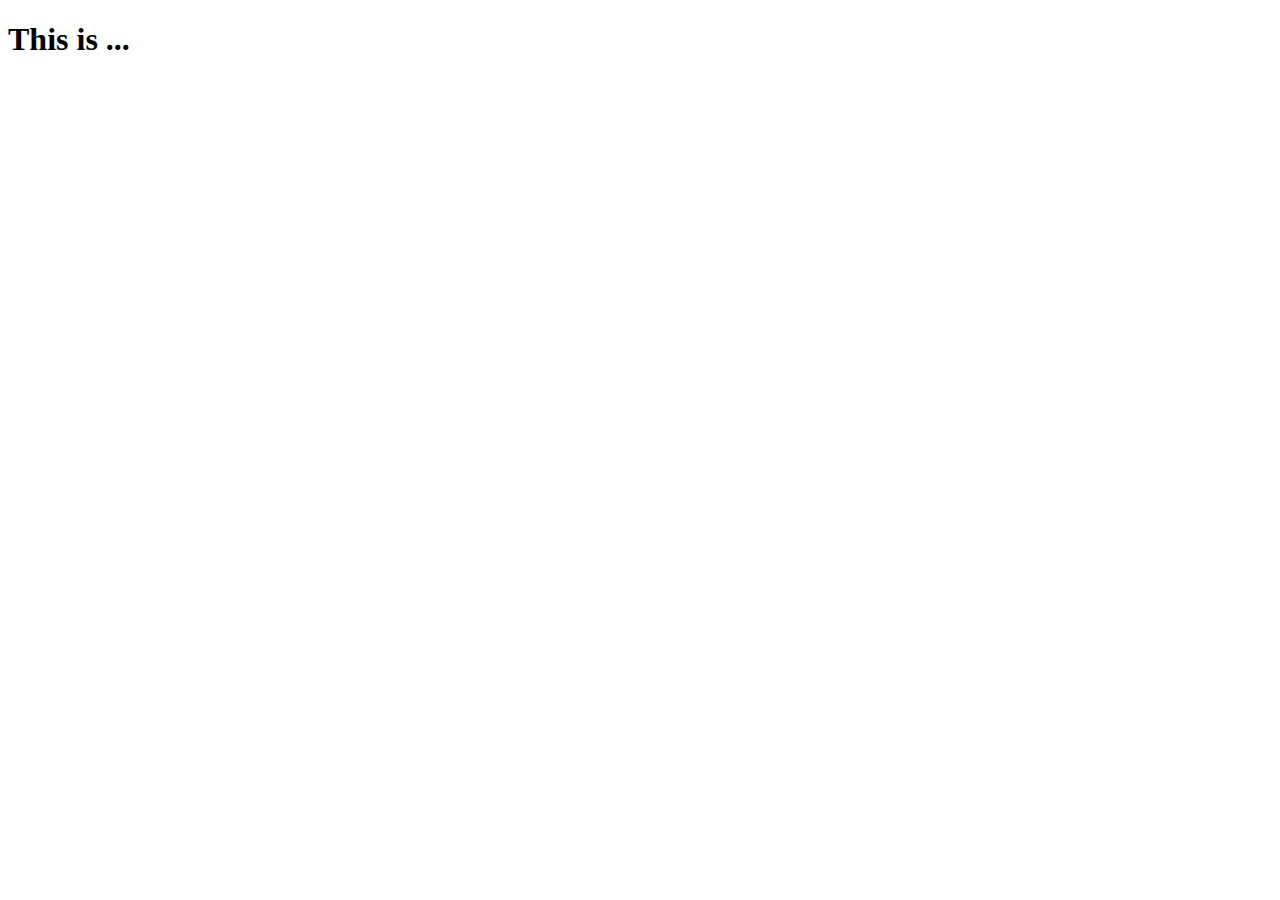
==== index.html @ b12947b3 "Initial commit for phpp project" ====
<!DOCTYPE html>
<html lang="en">
<head>
    <meta charset="UTF-8">
    <meta name="viewport" content="width=device-width, initial-scale=1.0">
    <title>phpp folder</title>
</head>
<body>
    <h1>This is ...</h1>
</body>
</html>
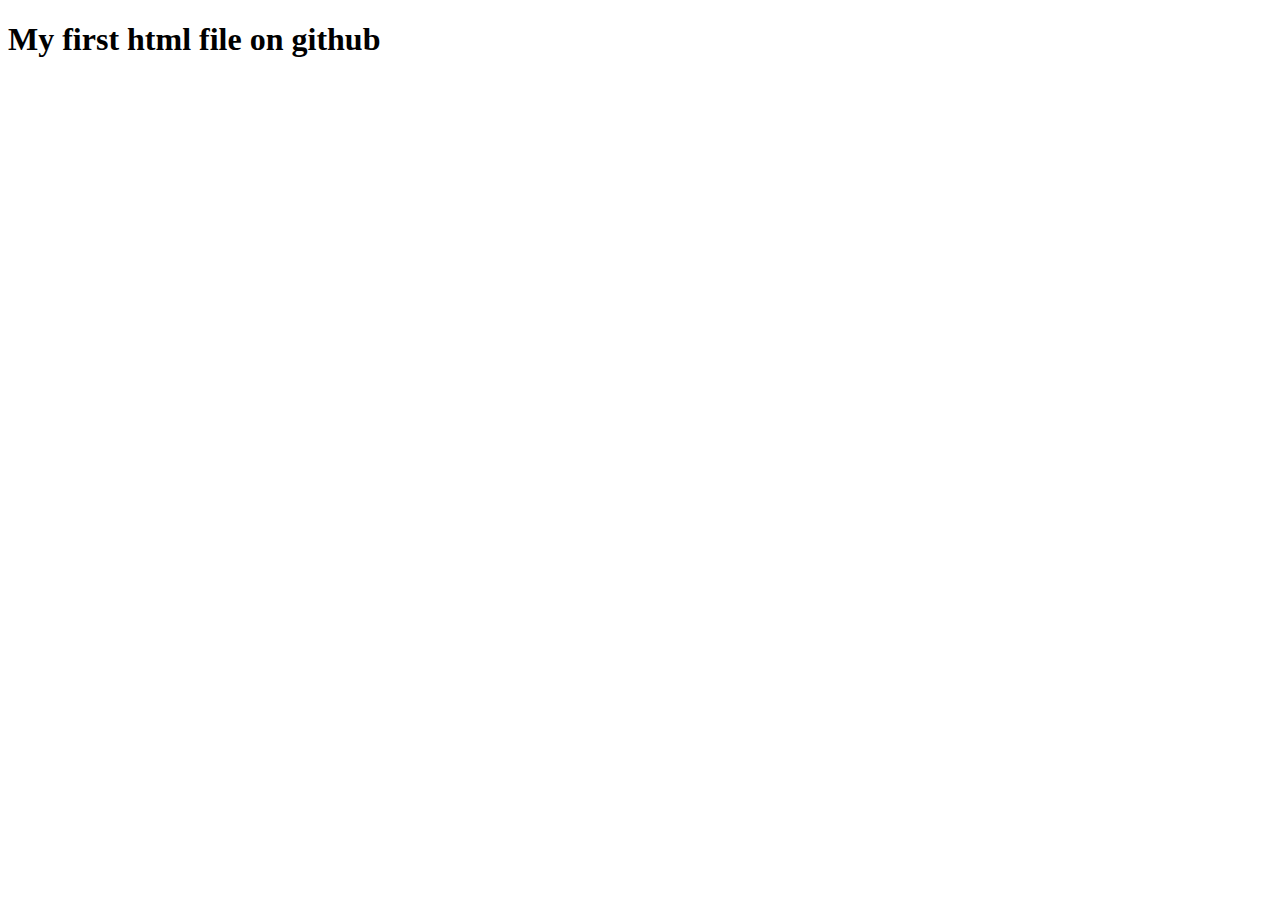
==== commit dbf40b74: "add new index.html and changes in readme author name" ====
--- a/index.html
+++ b/index.html
@@ -3,9 +3,9 @@
 <head>
     <meta charset="UTF-8">
     <meta name="viewport" content="width=device-width, initial-scale=1.0">
-    <title>phpp folder</title>
+    <title>Document</title>
 </head>
 <body>
-    <h1>This is ...</h1>
+    <h1>My first html file on github</h1>
 </body>
 </html>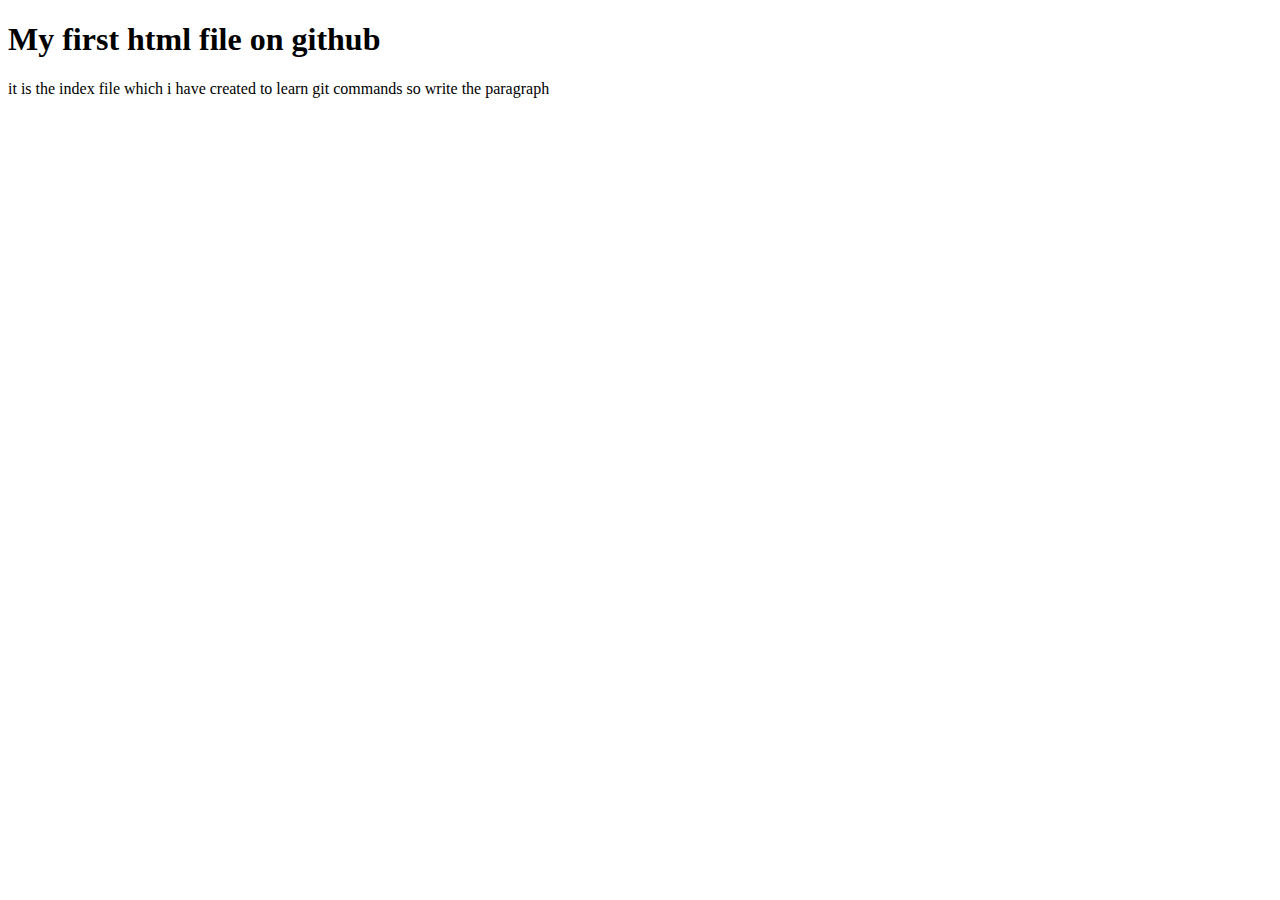
==== commit fee6aca6: "adding paragraph in index.html" ====
--- a/index.html
+++ b/index.html
@@ -7,5 +7,6 @@
 </head>
 <body>
     <h1>My first html file on github</h1>
+    <p>it is the index file which i have created to learn git commands so write the paragraph </p>
 </body>
 </html>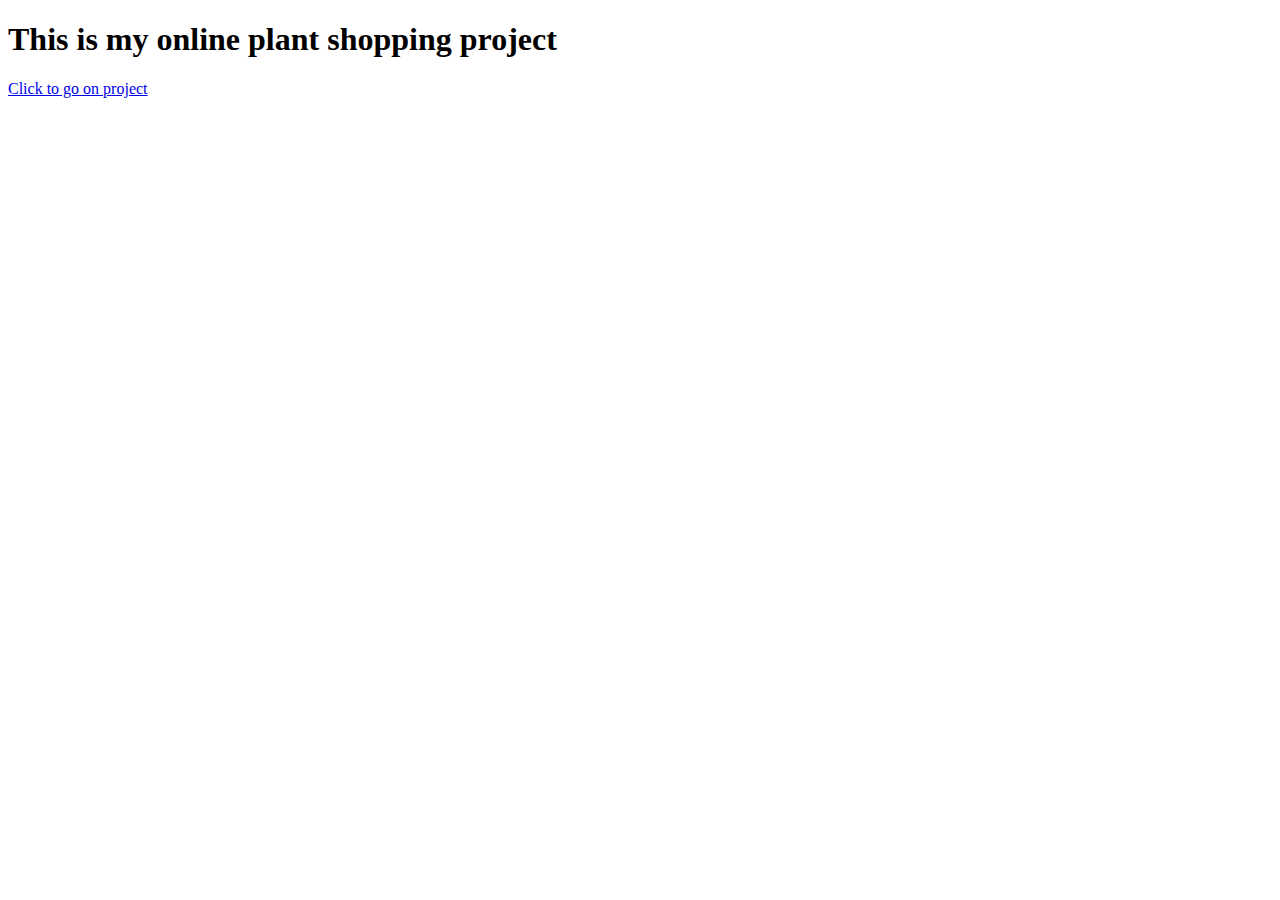
==== commit e57cc219: "adding project on github" ====
--- a/index.html
+++ b/index.html
@@ -3,10 +3,10 @@
 <head>
     <meta charset="UTF-8">
     <meta name="viewport" content="width=device-width, initial-scale=1.0">
-    <title>Document</title>
+    <title>phpp folder</title>
 </head>
 <body>
-    <h1>My first html file on github</h1>
-    <p>it is the index file which i have created to learn git commands so write the paragraph </p>
+    <h1>This is my online plant shopping project </h1>
+    <a href="index.php">Click to go on project</a>
 </body>
 </html>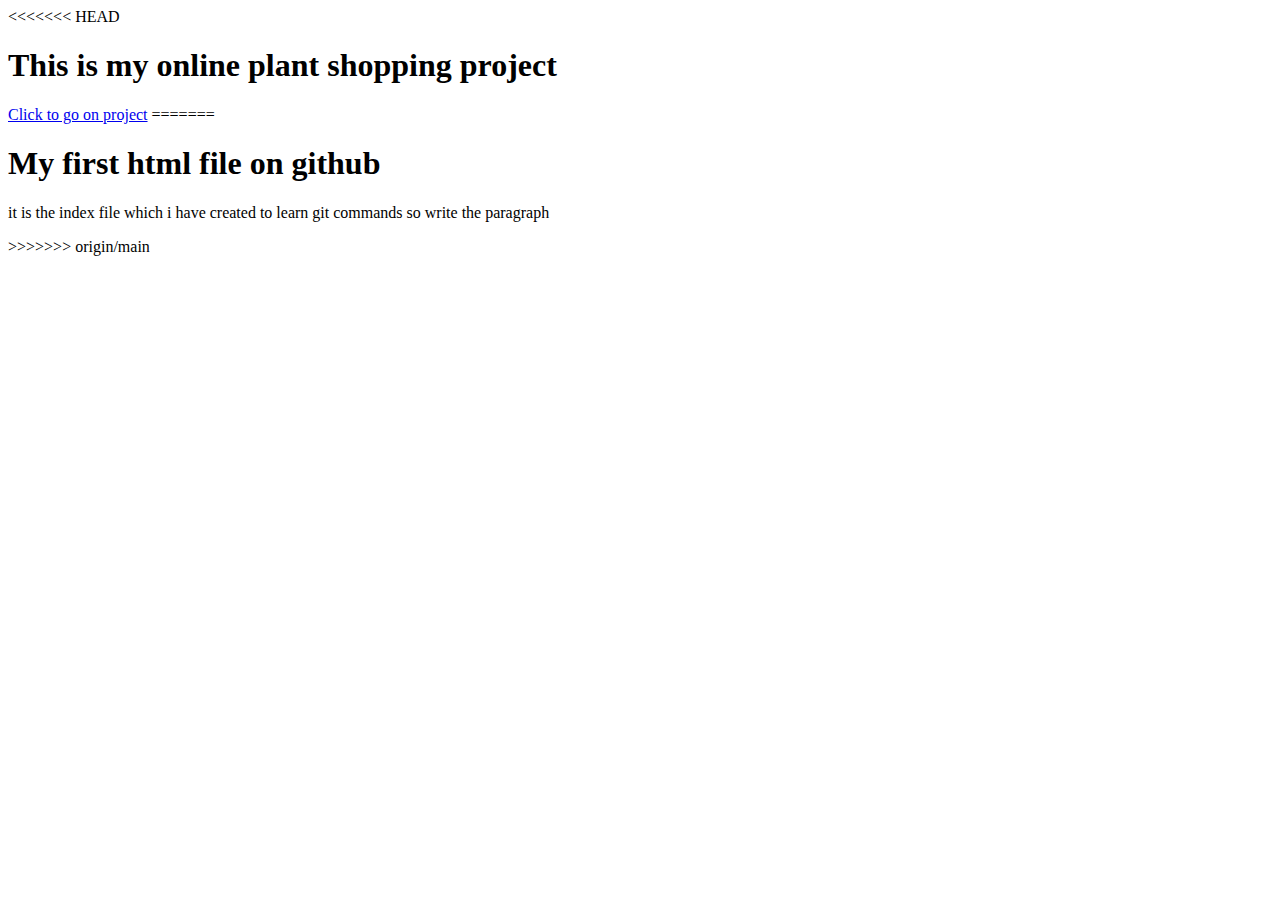
==== commit 4296d8b1: "Resolved merge conflict in index.html" ====
--- a/index.html
+++ b/index.html
@@ -3,10 +3,18 @@
 <head>
     <meta charset="UTF-8">
     <meta name="viewport" content="width=device-width, initial-scale=1.0">
+<<<<<<< HEAD
     <title>phpp folder</title>
 </head>
 <body>
     <h1>This is my online plant shopping project </h1>
     <a href="index.php">Click to go on project</a>
+=======
+    <title>Document</title>
+</head>
+<body>
+    <h1>My first html file on github</h1>
+    <p>it is the index file which i have created to learn git commands so write the paragraph </p>
+>>>>>>> origin/main
 </body>
 </html>